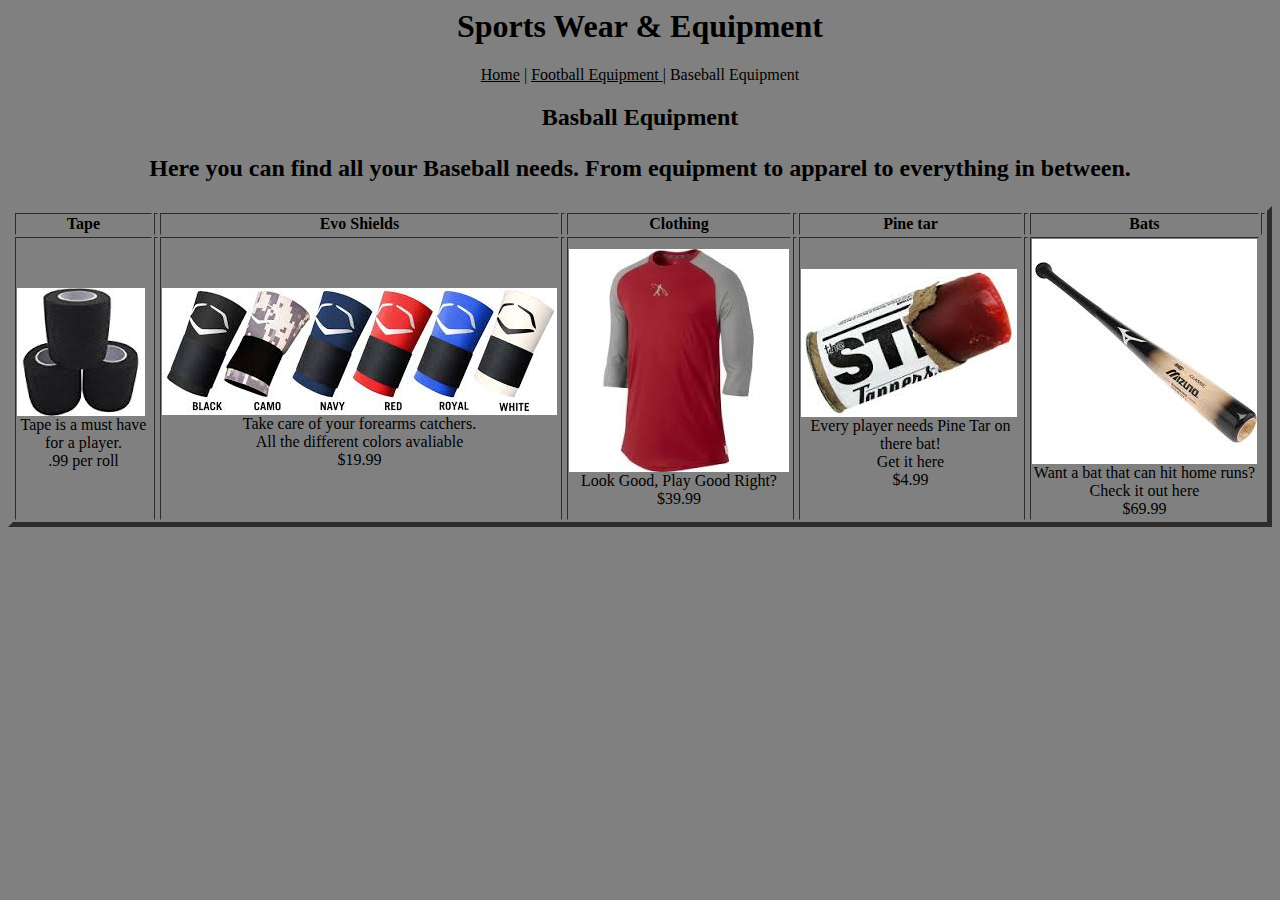
==== Baseball.html @ f71b784e "Add files via upload" ====
<html>
<head>
	<title>Sports Wear & Equipment </title>
</head>
<body a link="black" vlink = "black">

<body bgcolor= "grey">

<center><h1>Sports Wear & Equipment<h1></center>

<center>
	<a href="Trey.html">Home</a> | <a href= "Football.html"> Football Equipment </a>| <a> Baseball Equipment</a>
<center>

<center><h2>Basball Equipment<h2>

</body>
	</p>
		Here you can find all your Baseball needs. From equipment to apparel to everything in between. 
	</p>
	
<table border="5">
	<th> Tape<th>
	<th> Evo Shields <th>
	<th> Clothing <th>
	<th> Pine tar <th>
	<th> Bats <th> <br/>
</tr>
	<td> <img src= "Images/tape.png" height50/>
	<center>
	Tape is a must have for a player. <br/>
	.99 per roll
	<td>  
	<td> <img src= "Images/evoshields.png"  height50/>  
	<center>
	Take care of your forearms catchers. <br/>
	All the different colors avaliable<br/>
	$19.99
	<td>
	<td> <img src= "Images/shirts.png"  height50/>
	<center>
	Look Good, Play Good Right?<br/>
	$39.99
	<td>
	<td> <img src= "Images/pinetar.png"  height50/> 
	<center>
	Every player needs Pine Tar on there bat! <br/>
	Get it here <br/>
	$4.99
	<td>
	<td> <img src= "Images/woodbat.png"  height50/>
	<center>
	Want a bat that can hit home runs? <br/>
	Check it out here <br/>
	$69.99
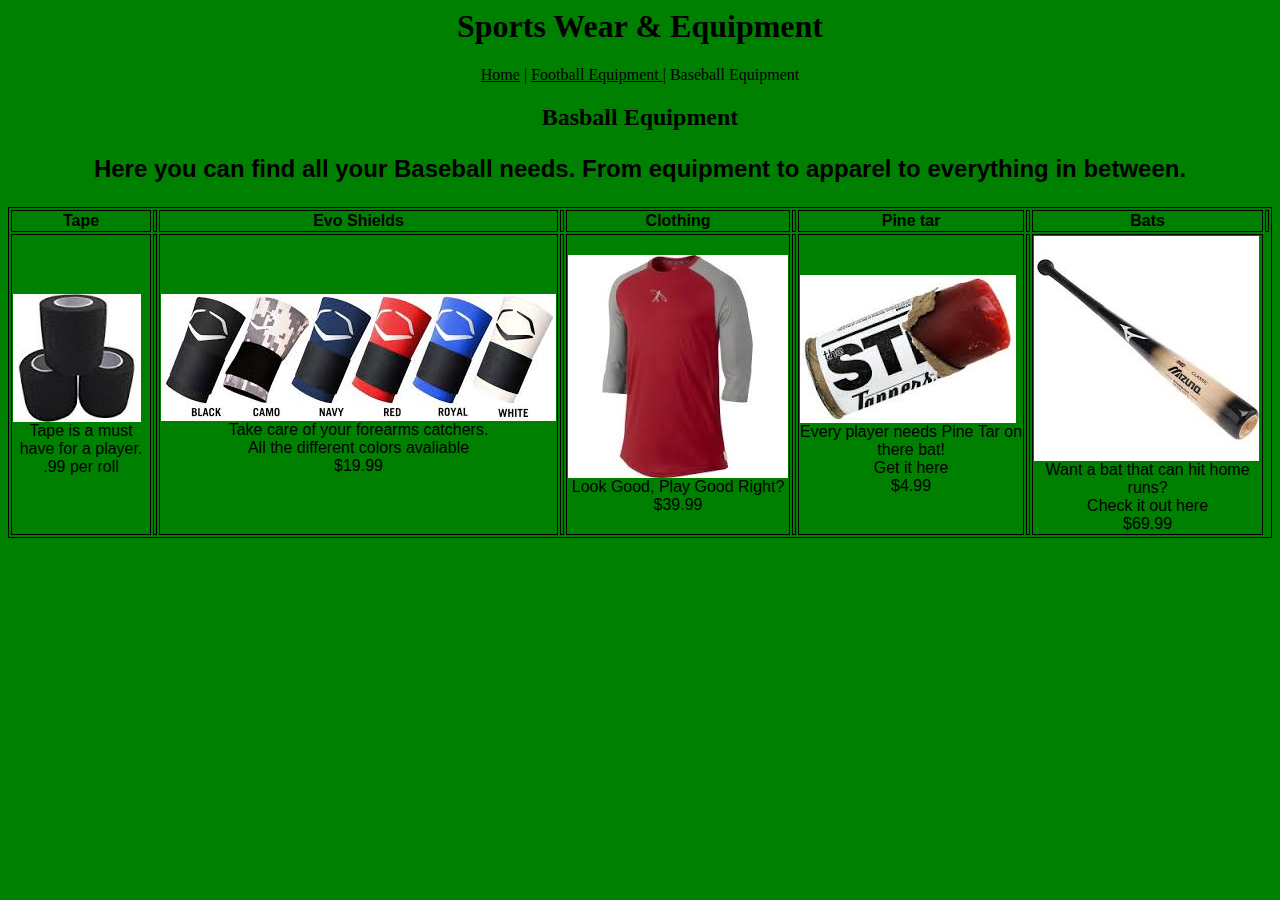
==== commit cefd4d30: "Add files via upload" ====
--- a/Baseball.html
+++ b/Baseball.html
@@ -1,23 +1,22 @@
 <html>
+<link rel="stylesheet" href = "style.css" type = "text/css"/>
 <head>
+<meta charset="utf-8">
 	<title>Sports Wear & Equipment </title>
 </head>
 <body a link="black" vlink = "black">
 
-<body bgcolor= "grey">
-
 <center><h1>Sports Wear & Equipment<h1></center>
-
-<center>
-	<a href="Trey.html">Home</a> | <a href= "Football.html"> Football Equipment </a>| <a> Baseball Equipment</a>
-<center>
+<p>
+<center><a href="index.html"> Home</a> | <a href= "Football.html"> Football Equipment </a>| <a> Baseball Equipment</a>
+</p>
 
 <center><h2>Basball Equipment<h2>
 
 </body>
-	</p>
+	<p>
 		Here you can find all your Baseball needs. From equipment to apparel to everything in between. 
-	</p>
+	<p>
 	
 <table border="5">
 	<th> Tape<th>
--- a/style.css
+++ b/style.css
@@ -0,0 +1,32 @@
+body
+{
+	background-color:green;
+}
+
+p
+{
+	font-family:Arial;
+	font-weight: bold;
+}
+
+h1
+{
+	font-family: harrington;
+}
+
+table, th, td
+{
+	border: 1px solid black;
+}
+
+/*visted link*/
+a:visited {color: white;
+}
+
+/* mouse over link*/
+a:hover {color: orange;
+}
+
+/* selected link*/
+a:active {color:blue;
+}
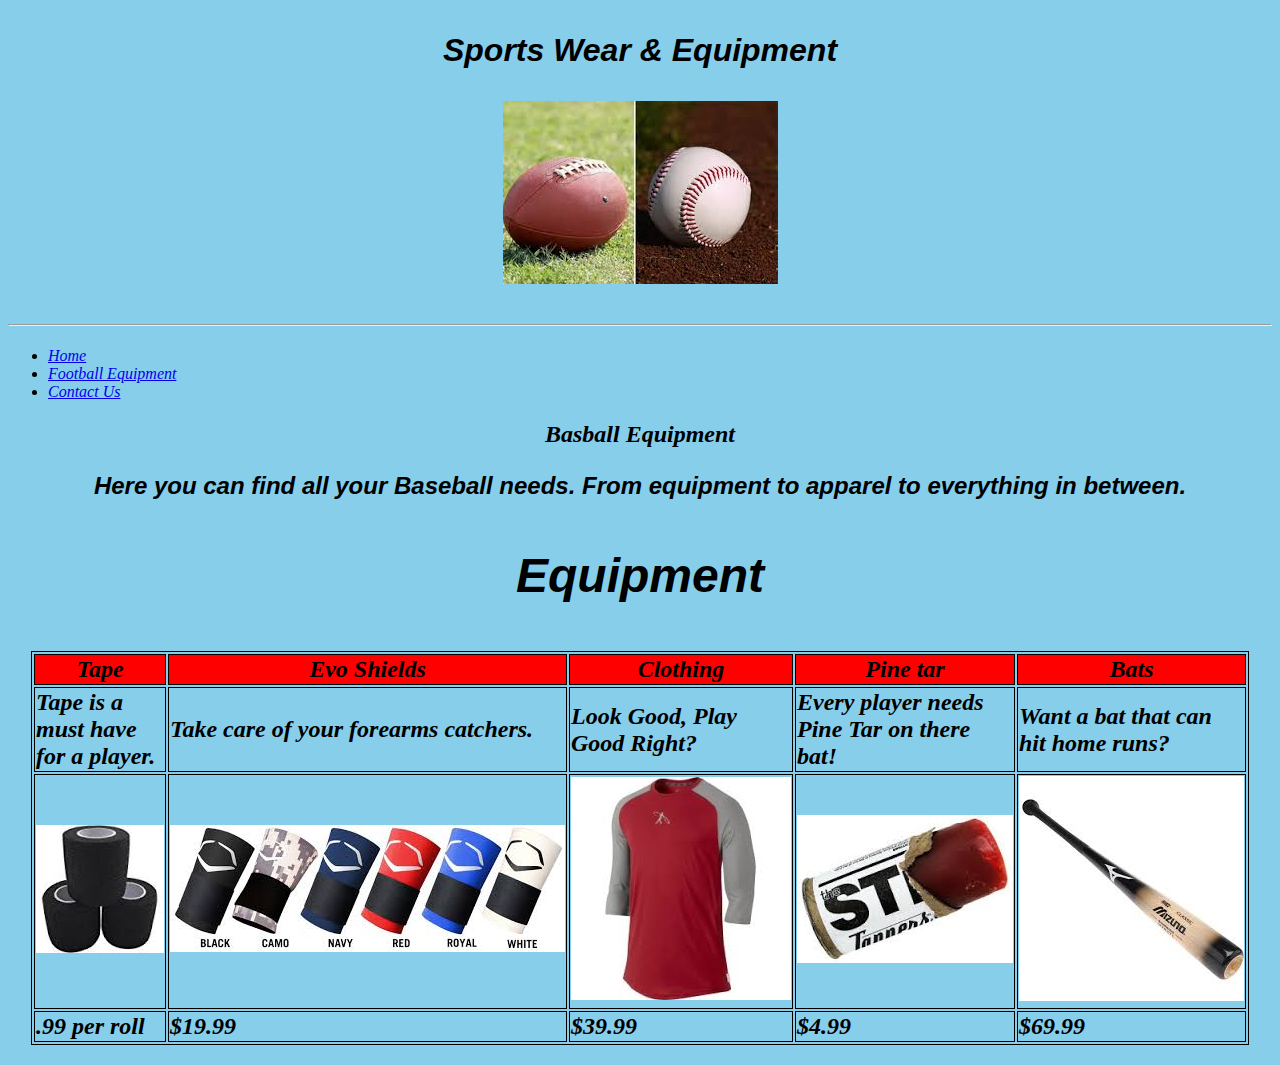
==== commit f6fb6098: "Add files via upload" ====
--- a/Baseball.html
+++ b/Baseball.html
@@ -1,15 +1,25 @@
-<html>
-<link rel="stylesheet" href = "style.css" type = "text/css"/>
+<!DOCTYPE html>
+<html lang = "en">
 <head>
-<meta charset="utf-8">
+	<meta charset="utf-8">
+	
 	<title>Sports Wear & Equipment </title>
+	<link rel="stylesheet" href = "style.css" type = "text/css"/>
 </head>
-<body a link="black" vlink = "black">
-
-<center><h1>Sports Wear & Equipment<h1></center>
-<p>
-<center><a href="index.html"> Home</a> | <a href= "Football.html"> Football Equipment </a>| <a> Baseball Equipment</a>
-</p>
+<body>
+<div class= "header">
+	<h1> <p style= "text-align:center;"><em> Sports Wear & Equipment<em/> <h1/>
+	<p style="text-align:center;"><img src = "Images/logo.png" ><p/>
+	<hr />
+	</div>
+	
+<div class="links">
+<ul>
+<li><a href="index.html">Home</a>
+<li><a href="Football.html">Football Equipment</a>
+<li><a href="Contact Page.html"> Contact Us </a>
+</div>
+</ul>
 
 <center><h2>Basball Equipment<h2>
 
@@ -17,38 +27,39 @@
 	<p>
 		Here you can find all your Baseball needs. From equipment to apparel to everything in between. 
 	<p>
+	<div class= "tables">
+<h1> <p style= "text-align:center;"> Equipment </h1>
+<table>
 	
-<table border="5">
-	<th> Tape<th>
-	<th> Evo Shields <th>
-	<th> Clothing <th>
-	<th> Pine tar <th>
-	<th> Bats <th> <br/>
-</tr>
-	<td> <img src= "Images/tape.png" height50/>
-	<center>
-	Tape is a must have for a player. <br/>
-	.99 per roll
-	<td>  
-	<td> <img src= "Images/evoshields.png"  height50/>  
-	<center>
-	Take care of your forearms catchers. <br/>
-	All the different colors avaliable<br/>
-	$19.99
-	<td>
-	<td> <img src= "Images/shirts.png"  height50/>
-	<center>
-	Look Good, Play Good Right?<br/>
-	$39.99
-	<td>
-	<td> <img src= "Images/pinetar.png"  height50/> 
-	<center>
-	Every player needs Pine Tar on there bat! <br/>
-	Get it here <br/>
-	$4.99
-	<td>
-	<td> <img src= "Images/woodbat.png"  height50/>
-	<center>
-	Want a bat that can hit home runs? <br/>
-	Check it out here <br/>
-	$69.99+	<tr>
+	<th> Tape</th>
+	<th> Evo Shields</th>
+	<th> Clothing</th>
+	<th> Pine tar</th>
+	<th> Bats</th>
+	</tr>
+	
+	<tr>
+	<td> Tape is a must have for a player.</td>
+	<td> Take care of your forearms catchers.</td>
+	<td> Look Good, Play Good Right?</td>
+	<td> Every player needs Pine Tar on there bat!</td>
+	<td> Want a bat that can hit home runs? </td>
+	</tr>
+	
+	<tr>
+	<td> <img src= "Images/tape.png" height50/></td>
+	<td> <img src= "Images/evoshields.png"  height50/></td>
+	<td> <img src= "Images/shirts.png"  height50/></td>
+	<td> <img src= "Images/pinetar.png"  height50/></td>
+	<td> <img src= "Images/woodbat.png"  height50/></td>
+	</tr>
+	
+	<tr>
+	<td> .99 per roll</td>
+	<td> $19.99</td>
+	<td> $39.99</td>
+	<td> $4.99</td>
+	<td> $69.99</td>
+	</tr>
+	</table>--- a/style.css
+++ b/style.css
@@ -1,6 +1,6 @@
 body
 {
-	background-color:green;
+	background-color: skyblue;
 }
 
 p
@@ -20,7 +20,7 @@
 }
 
 /*visted link*/
-a:visited {color: white;
+a:visited {color: black;
 }
 
 /* mouse over link*/
@@ -28,5 +28,30 @@
 }
 
 /* selected link*/
-a:active {color:blue;
+a:active {color: green;
 }
+
+
+tr:hover {background-color: grey; font-weight:bold;
+}
+
+
+table, th, td {
+   border: 1px solid black; 
+}
+
+table {
+    width: 80%; 
+}
+
+
+th {
+    text-align: center;
+}	
+
+th {
+    background-color:red;
+}
+
+div class{red;
+}
